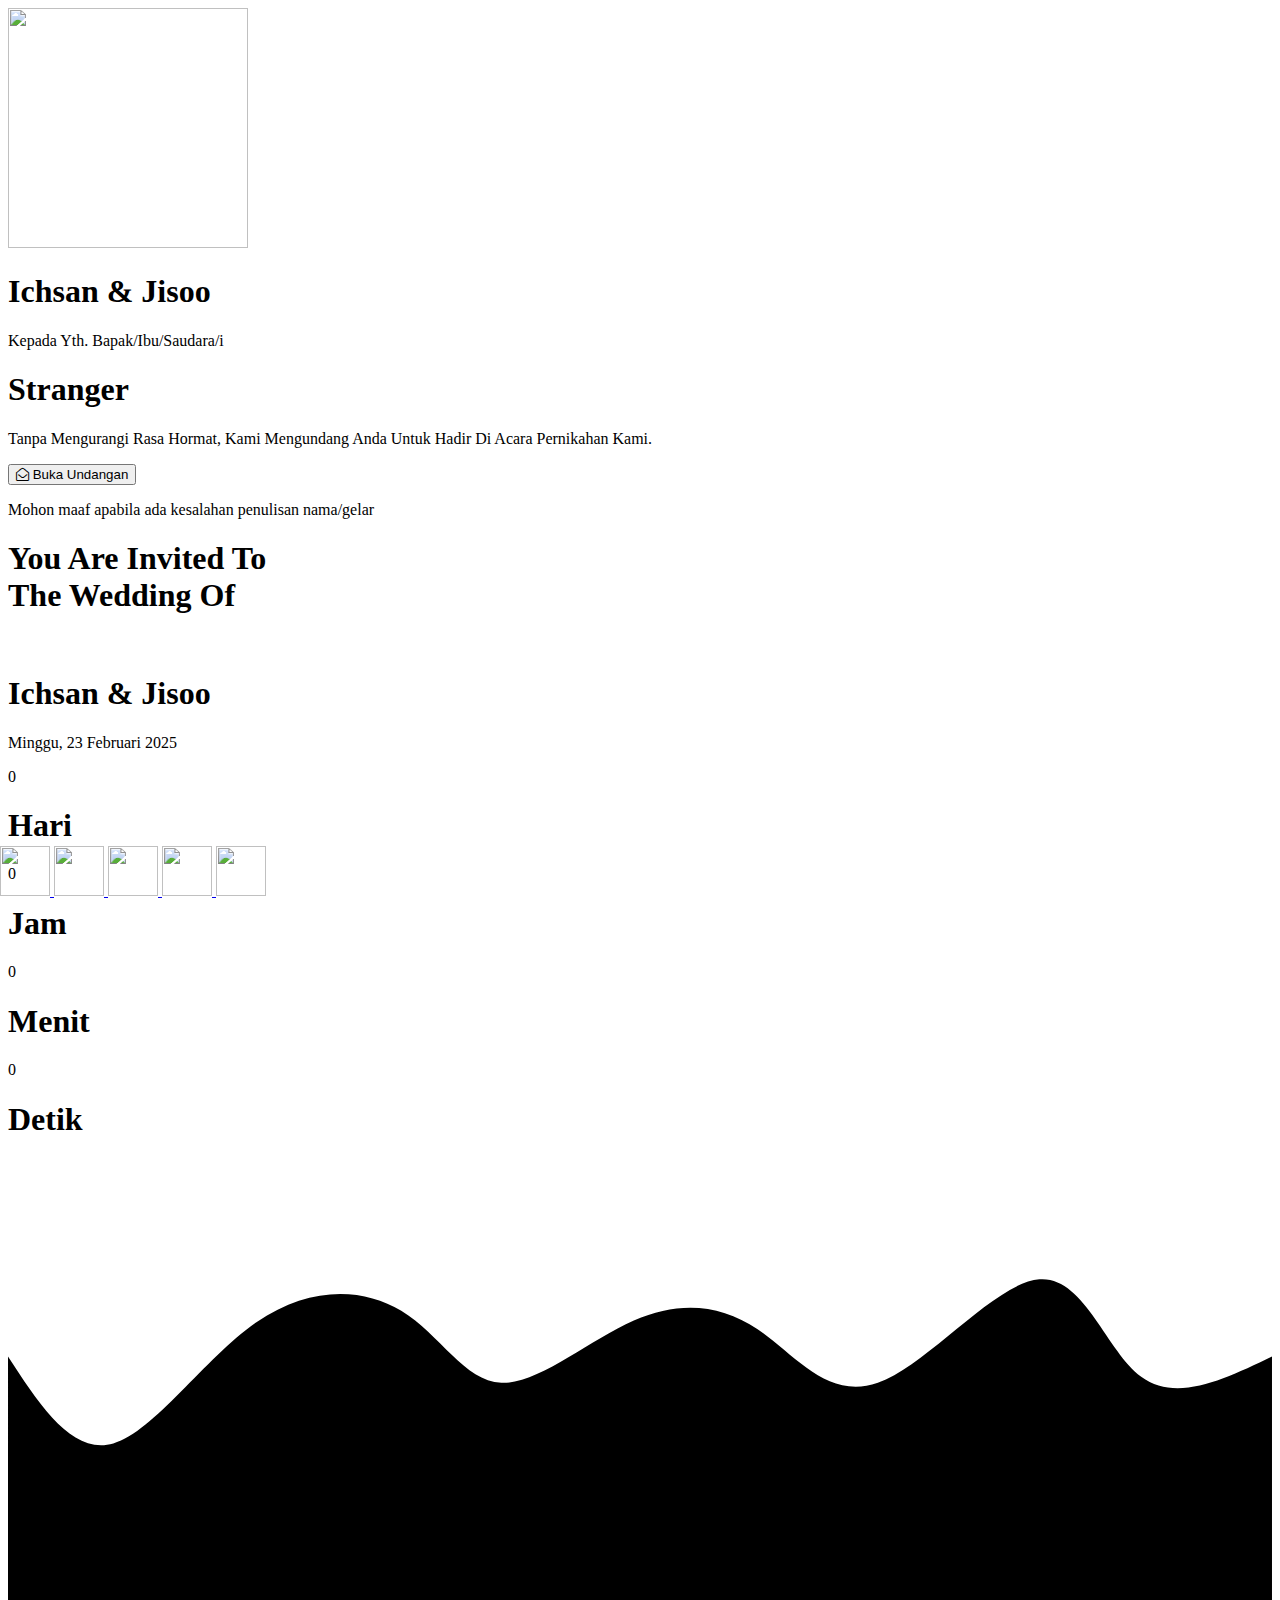
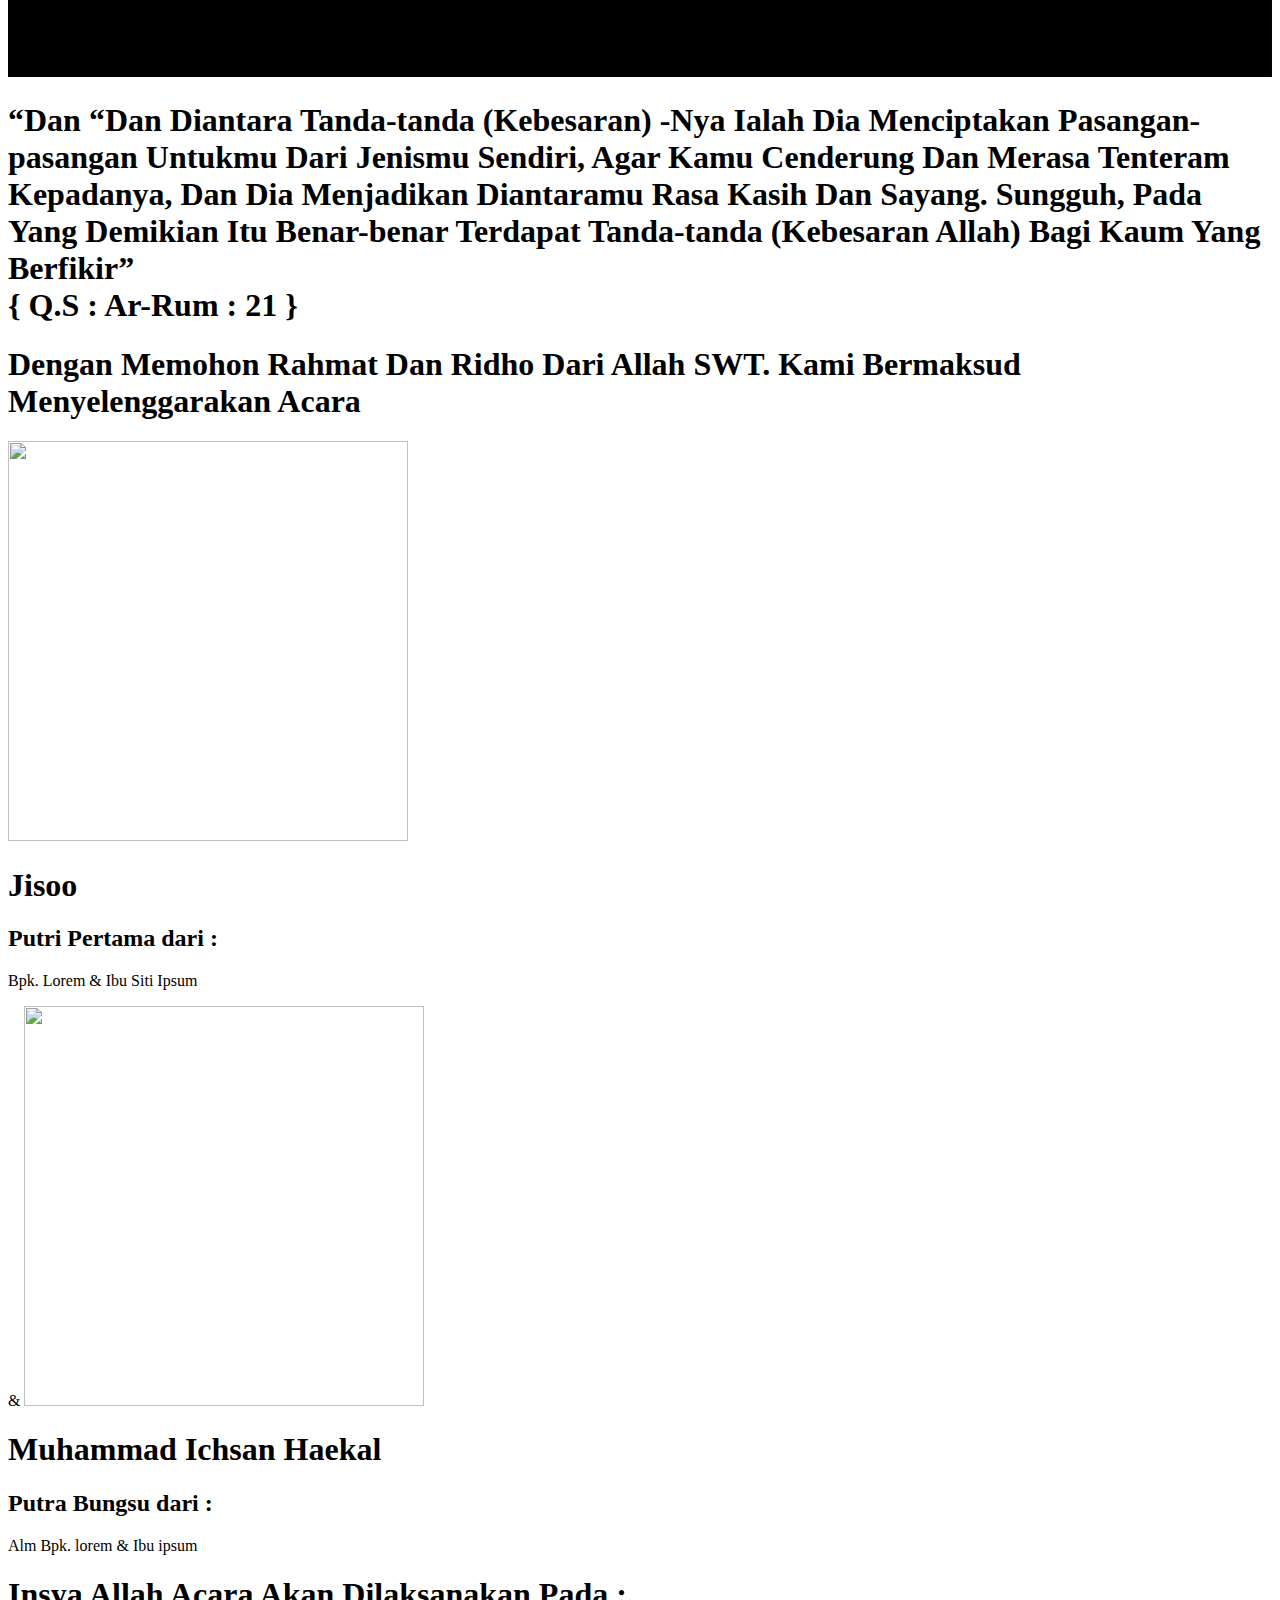
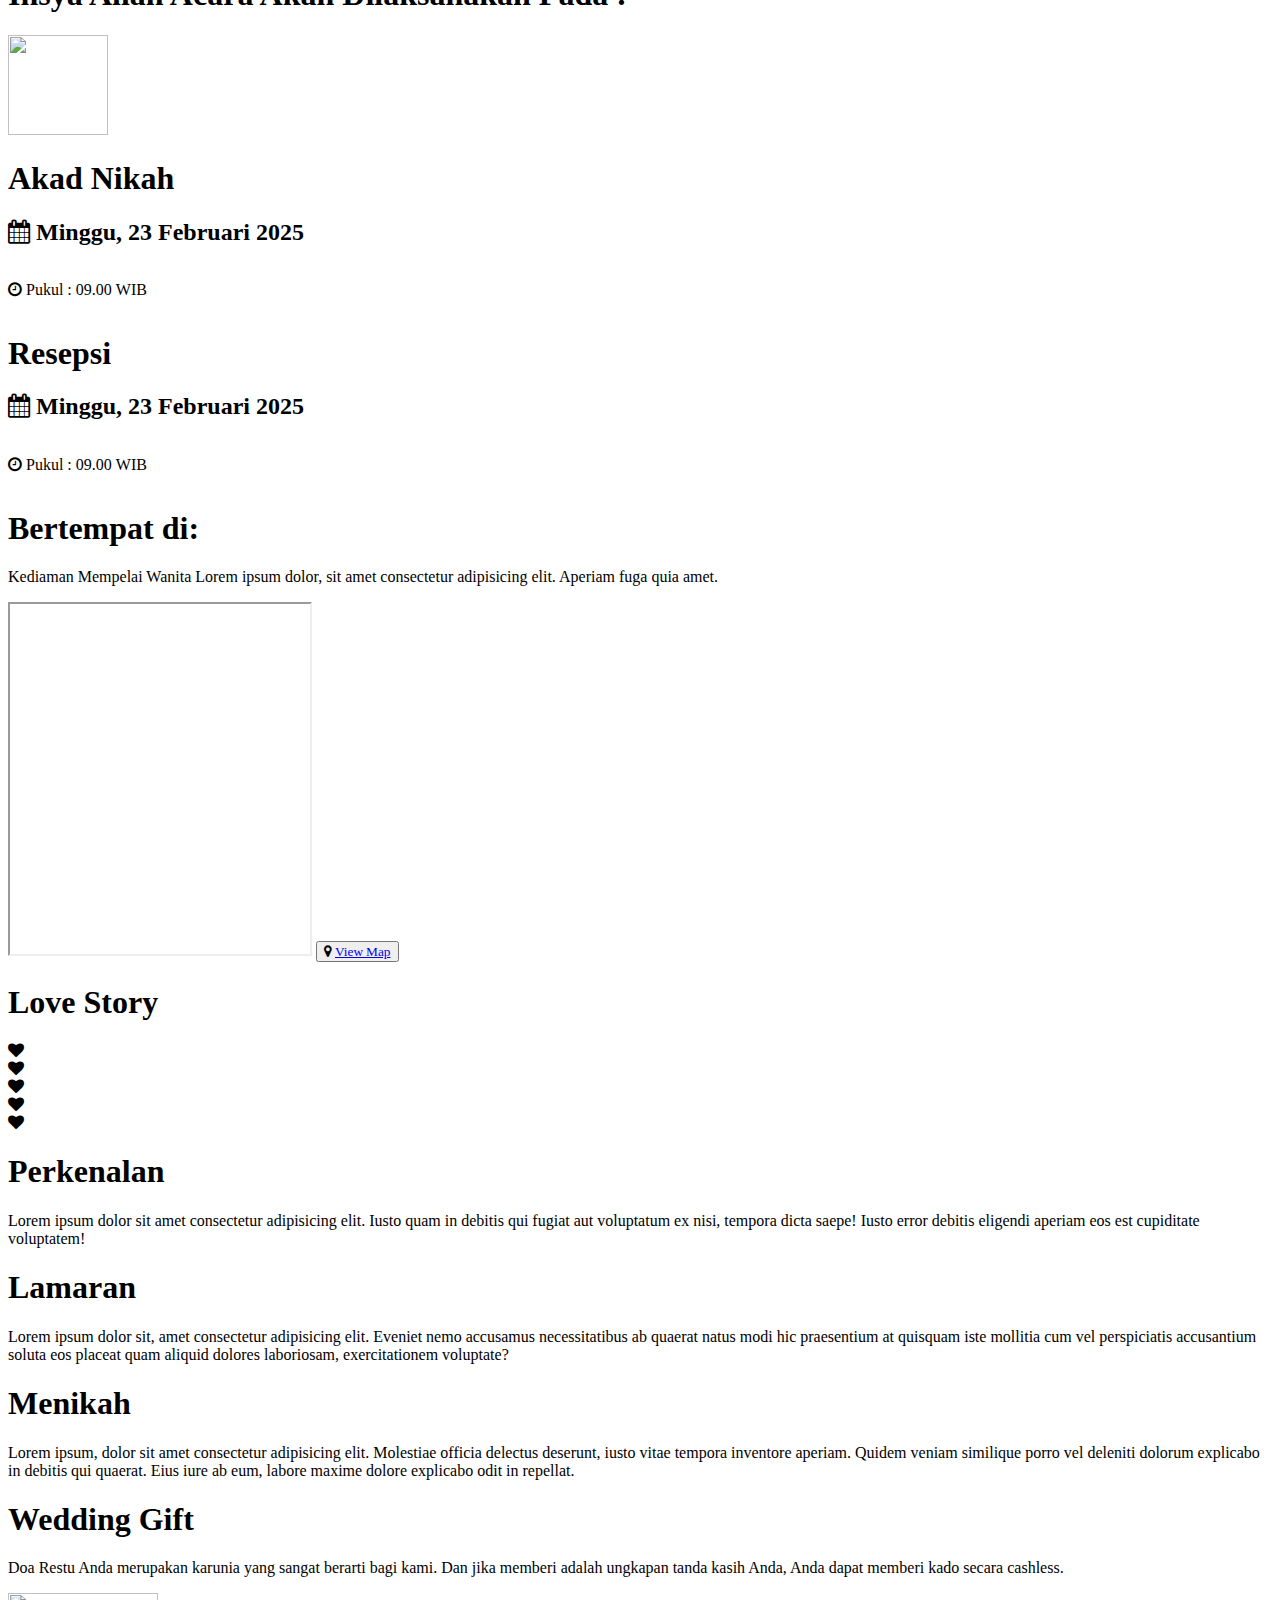
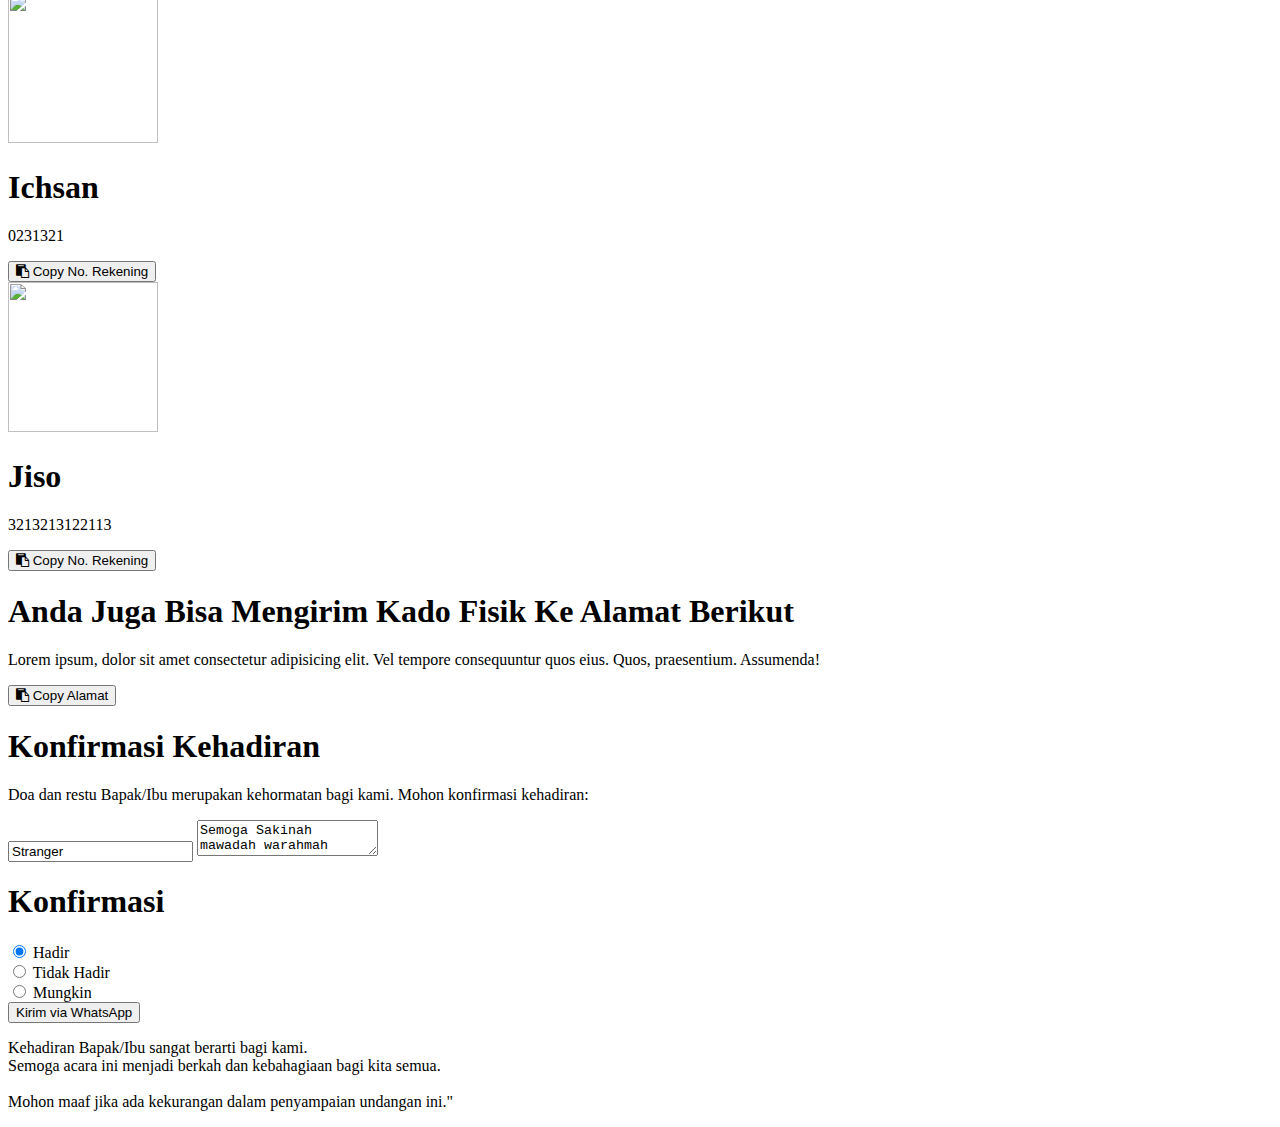
==== undangan/index.html @ e438fb64 "Update index.html" ====
<!DOCTYPE html>
<html lang="en" class="dark"> <!-- Menetapkan default dark mode -->

<head>
    <meta charset="UTF-8" />
    <meta name="viewport" content="width=device-width, initial-scale=1, maximum-scale=1, user-scalable=no">

    <title>Kampusku</title>
    <script src="https://cdn.tailwindcss.com"></script>
    <script src="https://cdnjs.cloudflare.com/ajax/libs/html2canvas/0.5.0-beta4/html2canvas.min.js"></script>
    <!-- Tambahkan Font Awesome -->
    <link rel="stylesheet" href="https://cdnjs.cloudflare.com/ajax/libs/font-awesome/4.7.0/css/font-awesome.min.css" />
    <link href="https://cdnjs.cloudflare.com/ajax/libs/animate.css/4.1.1/animate.min.css" rel="stylesheet" />
    <link rel="preconnect" href="https://fonts.googleapis.com">
    <link rel="preconnect" href="https://fonts.gstatic.com" crossorigin>
    <link href="https://fonts.googleapis.com/css2?family=Great+Vibes&display=swap" rel="stylesheet">
    <link rel="preconnect" href="https://fonts.googleapis.com">
    <link rel="preconnect" href="https://fonts.gstatic.com" crossorigin>
    <link
        href="https://fonts.googleapis.com/css2?family=Great+Vibes&family=Lobster+Two:ital,wght@0,400;0,700;1,400;1,700&display=swap"
        rel="stylesheet">
    <link rel="preconnect" href="https://fonts.googleapis.com">
    <link rel="preconnect" href="https://fonts.gstatic.com" crossorigin>
    <link
        href="https://fonts.googleapis.com/css2?family=Dancing+Script:wght@400..700&family=Great+Vibes&family=Lobster+Two:ital,wght@0,400;0,700;1,400;1,700&display=swap"
        rel="stylesheet">
    <script>
        // Konfigurasi Tailwind untuk dark mode dan font kustom
        tailwind.config = {
            darkMode: 'class',
            theme: {
                extend: {
                    fontFamily: {
                        'great-vibes': ['Great Vibes', 'cursive'],
                        'lobster': ['Lobster Two', 'cursive'],
                        'dancing': ['Dancing Script"', 'cursive'],
                    },
                },
            },
        };
    </script>
</head>

<style>
    .background {
        background-image: url('https://kumengundangmu1.my.id/wp-content/uploads/2024/07/kklhh-scaled-1-2.jpg');
        background-size: cover;
        background-position: center;
        background-repeat: no-repeat;
    }

    @media (min-width: 360px) {
        .navbar {
            position: fixed;
            bottom: 0;
            left: 0;
            right: 0;
            z-index: 1000;
        }
    }
</style>

<body class="bg-gray-50">
    <div class="w-full lg:w-1/4 mx-auto max-width-auto">
        <section id="invitation-overlay"
            class="flex justify-center items-center flex-col gap-4 background w-full pt-20 lg:pt-28 pb-64 ">
            <img src="https://kumengundangmu1.my.id/wp-content/uploads/2024/07/hfhfhfmmng-1-1.png" alt="" width="240px"
                height="240px" class="animate__animated animate__fadeInDown">
            <h1 class="text-4xl font-semibold animate__animated animate__fadeInDown font-lobster text-indigo-500">Ichsan
                & Jisoo</h1>
            <p class="animate__animated animate__fadeInDown">Kepada Yth. Bapak/Ibu/Saudara/i</p>
            <h1 id="mengundang" class="text-2xl font-bold animate__animated animate__fadeInDown flex flex-wrap">Bang
                Alee dan Partner
            </h1>
            <p class="text-center p-10 pb-5 pt-4 animate__animated animate__fadeInUp">Tanpa Mengurangi Rasa Hormat, Kami
                Mengundang Anda Untuk Hadir Di Acara
                Pernikahan Kami.</p>
            <button id="open-invitation"
                class="border bg-indigo-500 p-10 pt-4 pb-4 rounded-xl text-white animate__animated animate__fadeInUp"><i
                    class="fa fa-envelope-open-o"></i>
                Buka
                Undangan</button>
            <p class="p-2 text-center animate__animated animate__fadeInUp">Mohon maaf apabila ada kesalahan penulisan
                nama/gelar</p>
        </section>
    </div>
    <main id="main-content"
        class="w-full lg:w-1/4 border border-2 border-indigo-500 flex flex-col justify-center mx-auto min-h-screen hidden">
        <nav class="flex fixed navbar lg:w-1/5 lg:mx-auto justify-center items-center w-full bg-indigo-500">
            <div class=" flex justify-center items-center p-10 pt-5 pb-5 gap-4">
                <a href=" #undangan" class="p-2 border-2 border-indigo-700 rounded-md bg-indigo-500 drop-shadow-xl">
                    <img src="https://kumengundangmu1.my.id/wp-content/uploads/2024/07/ICON-22-1-1-1.png"
                        class="grayscale" alt="" height="50" width="50">
                </a>
                <a href="#mempelai" class="p-2 border-2 border-indigo-700 rounded-md bg-indigo-500 drop-shadow-xl">
                    <img src="https://kumengundangmu1.my.id/wp-content/uploads/2024/07/ICON-22-2-2-1.png"
                        class="grayscale" alt="" height="50" width="50">
                </a>
                <a href="#acara" class="p-2 border-2 border-indigo-700 rounded-md bg-indigo-500 drop-shadow-xl">
                    <img src="https://kumengundangmu1.my.id/wp-content/uploads/2024/07/ICON-22-3-1-2.png"
                        class="grayscale" alt="" height="50" width="50">
                </a>
                <a href="#gift" class="p-2 border-2 border-indigo-700 rounded-md bg-indigo-500 drop-shadow-xl">
                    <img src="https://kumengundangmu1.my.id/wp-content/uploads/2024/07/menu-konfirmasi-kehadiran.png"
                        class="grayscale" alt="" height="50" width="50">
                </a>
                <a href="#ucapan" class="p-2 border-2 border-indigo-700 rounded-md bg-indigo-500 drop-shadow-xl">
                    <img src="https://kumengundangmu1.my.id/wp-content/uploads/2024/07/ICON-22-5-1-1.png"
                        class="grayscale" alt="" height="50" width="50">
                </a>
        </nav>
        <section id="undangan" class="flex justify-center items-center flex-col gap-4 background w-full pt-28 pb-32">
            <h1 class="text-2xl font-semibold text-center">You Are Invited To<br>The Wedding Of</h1>
            <img src="https://kumengundangmu1.my.id/wp-content/uploads/2024/07/hfhfhfmmng-3.png" alt="" width="200px">
            <h1 class="font-bold font-lobster text-indigo-500 text-4xl">Ichsan & Jisoo</h1>
            <p class="font-semibold">Minggu, 23 Februari 2025</p>
            <div class="grid grid-cols-4 gap-5 mt-3">
                <div class="bg-indigo-500 flex flex-col text-center text-sm p-4 rounded-xl text-white">
                    <span id="hari"></span>
                    <h1>Hari</h1>
                </div>
                <div class="bg-indigo-500 flex flex-col text-center text-sm p-4 rounded-xl text-white">
                    <span id="jam"></span>
                    <h1>Jam</h1>
                </div>
                <div class="bg-indigo-500 flex flex-col text-center text-sm p-4 rounded-xl text-white">
                    <span id="menit"></span>
                    <h1>Menit</h1>
                </div>
                <div class="bg-indigo-500 flex flex-col text-center text-sm p-4 rounded-xl text-white">
                    <span id="detik"></span>
                    <h1>Detik</h1>
                </div>
            </div>
        </section>
        </div>
        <div class="-mt-28 w-full flex flex-col">
            <svg width="100%" height="100%" id="svg" viewBox="0 0 1440 590" xmlns="http://www.w3.org/2000/svg"
                class="transition duration-300 ease-in-out delay-150">
                <path
                    d="M 0,600 L 0,225 C 36.59976473076212,281.2646514578762 73.19952946152424,337.52930291575245 120,324 C 166.80047053847576,310.47069708424755 223.80164688466522,227.1474397948664 283,186 C 342.1983531153348,144.8525602051336 403.59388299981504,145.8809379047821 448,173 C 492.40611700018496,200.1190620952179 519.822821116075,253.32880858600544 562,255 C 604.177178883925,256.67119141399456 661.1148325358852,206.8038277511962 713,184 C 764.8851674641148,161.1961722488038 811.7178487403844,165.4558804092098 854,194 C 896.2821512596156,222.5441195907902 934.0137725025775,275.3726506119644 991,255 C 1047.9862274974225,234.6273493880356 1124.227061249306,141.05351714293266 1175,137 C 1225.772938750694,132.94648285706734 1251.0779825001982,218.41328081630496 1291,248 C 1330.9220174998018,277.58671918369504 1385.4610087499009,251.29335959184752 1440,225 L 1440,600 L 0,600 Z"
                    class="fill-current text-indigo-500 transition-all duration-300 ease-in-out delay-150 path-0">
                </path>
            </svg>
            <h1 class="bg-indigo-500 pb-16 text-center text-md text-white flex flex-wrap pb-28 pt-2 p-5">“Dan
                “Dan Diantara Tanda-tanda (Kebesaran) -Nya Ialah Dia Menciptakan Pasangan-pasangan Untukmu Dari
                Jenismu Sendiri, Agar Kamu Cenderung Dan Merasa Tenteram Kepadanya, Dan Dia Menjadikan Diantaramu
                Rasa Kasih Dan Sayang. Sungguh, Pada Yang Demikian Itu Benar-benar Terdapat Tanda-tanda (Kebesaran
                Allah) Bagi Kaum Yang Berfikir”
                <br>{ Q.S : Ar-Rum : 21 }
            </h1>
        </div>

        <section id="mempelai" class="flex justify-center items-center flex-col gap-4 w-full background -mt-8">
            <h1 class="text-md text-center mt-40 p-5">Dengan Memohon Rahmat Dan Ridho Dari Allah SWT. Kami Bermaksud
                Menyelenggarakan Acara </h1>
            <img src="https://kumengundangmu1.my.id/wp-content/uploads/2024/07/gdgdgdgdmn-2.png" alt="" width="400px"
                height="400px">
            <div class="flex flex-col gap-2 text-center">
                <h1 class="text-2xl font-bold font-lobster">Jisoo</h1>
                <h2 class="text-xl font-semibold">Putri Pertama dari :</h2>
                <p>Bpk. Lorem & Ibu Siti Ipsum</p>
                <span class="text-4xl mt-5 mb-5 font-great-vibes">&</span>
                <img src="https://kumengundangmu1.my.id/wp-content/uploads/2024/07/fsfgfhf-2.png" alt="" width="400px"
                    height="400px">
                <h1 class="text-2xl font-bold font-lobster">Muhammad Ichsan Haekal</h1>
                <h2 class="text-xl font-semibold">Putra Bungsu dari :</h2>
                <p class="pb-40">Alm Bpk. lorem & Ibu ipsum</p>
            </div>
        </section>

        <section id="acara" class="flex justify-center items-center flex-col gap-4 w-full background -mt-8 pb-16">
            <h1 class="text-md text-center mt-28 p-5 text-xl">Insya Allah Acara Akan Dilaksanakan Pada :</h1>
            <img src="https://kumengundangmu1.my.id/wp-content/uploads/2024/07/ICON-22-3-1-2.png" alt="" width="100px"
                height="100px" class="grayscale">
            <div class="flex flex-col gap-2 text-center">
                <h1 class="text-4xl text-indigo-500 font-bold font-['Dancing_Script']">Akad Nikah</h1>
                <h2 class="text-xl font-semibold"><i class="fa fa-calendar"></i> Minggu, 23 Februari 2025</h2>
                <p class="fa fa-clock-o"> Pukul : 09.00 WIB</p>
                <h1 class="text-4xl text-indigo-500 font-bold font-['Dancing_Script']">Resepsi</h1>
                <h2 class="text-xl font-semibold"><i class="fa fa-calendar"></i> Minggu, 23 Februari 2025</h2>
                <p class="fa fa-clock-o"> Pukul : 09.00 WIB</p>
                <h1 class="text-md p-3"><span class="font-bold text-2xl">Bertempat di: </span></h1>
                <p class="text-md p-3">Kediaman
                    Mempelai
                    Wanita
                    Lorem ipsum dolor, sit amet consectetur adipisicing elit. Aperiam fuga quia amet.</p>
                <div class="p-10 flex flex-col justify-center items-center">
                    <iframe
                        src="https://www.google.com/maps/embed?pb=!1m18!1m12!1m3!1d5716.031237634968!2d106.09434641196432!3d-6.317008361792741!2m3!1f0!2f0!3f0!3m2!1i1024!2i768!4f13.1!3m3!1m2!1s0x2e4223da2686068f%3A0x3d81f721018f08ba!2sProgrammer%20Home!5e1!3m2!1sid!2sid!4v1739960024648!5m2!1sid!2sid"
                        width="300" height="350" class="border border-2 border-indigo-500" allowfullscreen=""
                        loading="lazy" referrerpolicy="no-referrer-when-downgrade"></iframe>
                    <button
                        class="rounded-md bg-indigo-500 pl-4 pr-4 pt-2 pb-2 text-white mt-5 hover:bg-indigo-700 focus:outline-none focus:ring-2 focus:ring-offset-2 focus:ring-indigo-500 transition duration-150 ease-in-out"><i
                            class="fa fa-map-marker"> <a
                                href="https://www.google.com/maps?ll=-6.317014,106.096927&z=15&t=h&hl=id&gl=ID&mapclient=embed&cid=4432095229441411258">View
                                Map</a>
                        </i></button>
                </div>
            </div>
        </section>
        <section class="flex flex-col gap-4 w-full background -mt-8 pb-32">
            <h1 class="text-center mt-28 p-5 text-4xl font-great-vibes">Love Story</h1>
            <div class="p-5">
                <div class="flex gap-5 pb-20">
                    <!-- Kontainer untuk lingkaran dan garis vertikal -->
                    <div class="flex flex-col items-center">
                        <!-- Lingkaran dengan teks "Love" di tengahnya -->
                        <div class="">
                            <div
                                class="w-10 h-10 bg-gray-50 border-black border-2 rounded-full flex items-center justify-center">
                                <span class="text-xl font-bold"><i class="fa fa-heart"></i></span>
                            </div>
                            <!-- Garis vertikal -->
                            <div class="ml-[18px] w-[2px] h-[120px] lg:h-[100px] bg-black"></div>
                            <div
                                class="w-10 h-10 bg-gray-50 border-black border-2 rounded-full flex items-center justify-center">
                                <span class="text-xl font-bold"><i class="fa fa-heart"></i></span>
                            </div>
                            <div class="ml-[18px] w-[2px] h-[280px] lg:h-[200px] bg-black"></div>
                            <div
                                class="w-10 h-10 bg-gray-50 border-black border-2 rounded-full flex items-center justify-center">
                                <span class="text-xl font-bold"><i class="fa fa-heart"></i></span>
                            </div>
                            <div class="ml-[18px] w-[2px] h-[250px] lg:h-[200px] bg-black"></div>
                            <div
                                class="w-10 h-10 bg-gray-50 border-black border-2 rounded-full flex items-center justify-center">
                                <span class="text-xl font-bold"><i class="fa fa-heart"></i></span>
                            </div>
                            <div class="ml-[18px] w-[2px] h-[130px] lg:h-[130px] bg-black"></div>
                            <div
                                class="w-10 h-10 bg-gray-50 border-black border-2 rounded-full flex items-center justify-center">
                                <span class="text-xl font-bold"><i class="fa fa-heart"></i></span>
                            </div>

                        </div>
                    </div>
                    <!-- Konten teks di sebelah kanan -->
                    <div class="flex flex-col gap-5">
                        <div class="mt-10 bg-gray-50 p-5 rounded-md">
                            <h1 class="text-md mb-5 text-indigo-500 font-semibold">Perkenalan</h1>
                            <p class="text-md">Lorem ipsum dolor sit amet consectetur adipisicing elit. Iusto quam
                                in debitis qui fugiat aut voluptatum ex nisi, tempora dicta saepe! Iusto error
                                debitis eligendi aperiam eos est cupiditate voluptatem!
                            </p>
                        </div>
                        <div class="mt-10 bg-gray-50 p-5 rounded-md">
                            <h1 class="text-md mb-5 text-indigo-500 font-semibold">Lamaran</h1>
                            <p class="text-md">Lorem ipsum dolor sit, amet consectetur adipisicing elit. Eveniet
                                nemo accusamus necessitatibus ab quaerat natus modi hic praesentium at quisquam iste
                                mollitia cum vel perspiciatis accusantium soluta eos placeat quam aliquid dolores
                                laboriosam, exercitationem voluptate?
                            </p>
                        </div>
                        <div class="mt-10 bg-gray-50 p-5 rounded-md">
                            <h1 class="text-md mb-5 text-indigo-500 font-semibold">Menikah</h1>
                            <p class="text-md">Lorem ipsum, dolor sit amet consectetur adipisicing elit. Molestiae
                                officia delectus deserunt, iusto vitae tempora inventore aperiam. Quidem veniam
                                similique porro vel deleniti dolorum explicabo in debitis qui quaerat. Eius iure ab
                                eum, labore maxime dolore explicabo odit in repellat.
                        </div>
                    </div>
                </div>
            </div>
        </section>
        <section id="gift"
            class="flex flex-col text-center items-center justify-center gap-4 w-full background -mt-8 pb-32">
            <h1 class="text-center mt-28 p-5 text-4xl font-great-vibes">Wedding Gift</h1>
            <p class="text-md text-center pl-5 pr-5 font-semibold">Doa Restu Anda merupakan karunia yang sangat
                berarti bagi kami.
                Dan jika memberi adalah ungkapan tanda kasih Anda, Anda dapat memberi kado secara cashless.</p>
            <div class="flex flex-col justify-center items-center text-center">
                <img src=" https://kumengundangmu1.my.id/wp-content/uploads/2024/07/pay-dana.png" alt="" height="150"
                    width="150">
                <h1 class="font-semibold">Ichsan</h1>
                <p id="dana">0231321</p>
                <button id="salinNorek" class="bg-indigo-500 p-2 mt-3 mb-3 rounded-md text-sm text-white"><i
                        class="fa fa-clipboard"></i>
                    Copy
                    No.
                    Rekening</button>
            </div>
            <div class="flex flex-col justify-center items-center text-center">
                <img src="https://kumengundangmu1.my.id/wp-content/uploads/2024/07/pay-bca-1.png" alt="" height="150"
                    width="150">
                <h1 class="font-semibold">Jiso</h1>
                <p id="bank">3213213122113</p>
                <button id="salinNorek2" class="bg-indigo-500 p-2 mt-3 rounded-md text-sm text-white"><i
                        class="fa fa-clipboard"></i>
                    Copy
                    No.
                    Rekening</button>
            </div>
            <div class="flex flex-col justify-center items-center text-center p-10 pt-5">
                <h1 class="font-semibold text-md">Anda Juga Bisa Mengirim
                    Kado Fisik Ke Alamat Berikut</h1>
                <p id="alamat">
                    Lorem ipsum, dolor sit amet consectetur adipisicing elit. Vel tempore consequuntur quos eius.
                    Quos, praesentium. Assumenda!</p>
                <button id="salinAlamatBtn" class="bg-indigo-500 p-2 mt-3 mb-3 rounded-md text-sm text-white"><i
                        class="fa fa-clipboard"></i>
                    Copy Alamat</button>
            </div>
        </section>
        <section id="konfirmasi"
            class=" flex flex-col text-center items-center justify-center gap-4 w-full background -mt-8 pb-32">
            <h1 class=" text-center mt-28 p-5 text-4xl font-great-vibes">Konfirmasi Kehadiran</h1>
            <p class="text-center text-md pl-5 pr-5 font-semibold">Doa dan restu Bapak/Ibu merupakan kehormatan bagi
                kami. Mohon konfirmasi kehadiran:
            </p>
            <div class="flex p-10 w-4/5 rounded-xl flex-col bg-indigo-500 ml-10 mr-10 gap-5 mt-5 mb-5">
                <form id="invitationForm" class="flex flex-col gap-5">
                    <input type="text" id="nama" class="w-full border border-2 border-indigo-500 rounded-md p-3"
                        placeholder="Nama">
                    <textarea id="ucapan" class="w-full border border-2 border-indigo-500 rounded-md p-3 text-sm">
                      </textarea>
                    <label class="flex flex-col">
                        <h1 class="text-xl text-amber-500 text-start">Konfirmasi</h1>
                        <div class="flex items-center">
                            <input type="radio" name="konfirmasi" id="hadir" class="mr-2" value="InsyaAllah Hadir"
                                checked required>
                            <label for="hadir" class="text-white">Hadir</label>
                        </div>
                        <div class="flex items-center">
                            <input type="radio" name="konfirmasi" id="tidak-hadir" class="mr-2" value="Tidak Hadir">
                            <label for="tidak-hadir" class="text-white">Tidak Hadir</label>
                        </div>
                        <div class="flex items-center">
                            <input type="radio" name="konfirmasi" id="mungkin" class="mr-2" value="Mungkin">
                            <label for="mungkin" class="text-white">Mungkin</label>
                        </div>
                    </label>
                    <button type="submit" id="kirim"
                        class="bg-indigo-700 p-2 rounded-md text-white hover:bg-indigo-900 focus:outline-none focus:ring-2 focus:ring-offset-2 focus:ring-indigo-500 transition duration-150 ease-in-out">
                        Kirim via WhatsApp
                    </button>
                </form>
            </div>
            <p class="text-center text-md pl-5 pr-5 font-semibold">Kehadiran Bapak/Ibu sangat berarti bagi
                kami.<br>Semoga acara ini menjadi berkah dan kebahagiaan bagi kita semua.<br><br>Mohon maaf jika ada
                kekurangan dalam penyampaian undangan ini."</p>
        </section>
    </main>
    <script>
        const queryString = window.location.search;
        const urlParams = new URLSearchParams(queryString);
        let mengundang = urlParams.get('to');
        if (!mengundang) {
            mengundang = 'Stranger'
        }
        document.getElementById('mengundang').textContent = mengundang;
        document.getElementById('nama').value = mengundang;
        document.getElementById('ucapan').value = 'Semoga Sakinah mawadah warahmah'
        document.getElementById('open-invitation').addEventListener('click', function () {
            // alert('Hello World!');
            document.getElementById('invitation-overlay').classList.add('hidden');
            document.getElementById('main-content').classList.remove('hidden');
        });
        document.getElementById('salinAlamatBtn').addEventListener('click', function () {
            navigator.clipboard.writeText(document.getElementById('alamat').textContent).then(() => {
                alert('Teks berhasil disalin ke clipboard!');
            }).catch(err => {
                alert('Gagal menyalin teks: ' + err);
            });
        });
        document.getElementById('salinNorek').addEventListener('click', function () {
            navigator.clipboard.writeText(document.getElementById('dana').textContent).then(() => {
                alert('Teks berhasil disalin ke clipboard!');
            }).catch(err => {
                alert('Gagal menyalin teks: ' + err);
            });
        });
        document.getElementById('salinNorek2').addEventListener('click', function () {
            navigator.clipboard.writeText(document.getElementById('bank').textContent).then(() => {
                alert('Teks berhasil disalin ke clipboard!');
            }).catch(err => {
                alert('Gagal menyalin teks: ' + err);
            });
        });
        document.getElementById('invitationForm').addEventListener('submit', function (e) {
            e.preventDefault(); // Mencegah form submit default

            // Ambil nilai dari input
            const nama = document.getElementById('nama').value.trim();
            const ucapan = document.getElementById('ucapan').value.trim();
            const konfirmasiEl = document.querySelector('input[name="konfirmasi"]:checked');
            const konfirmasi = konfirmasiEl ? konfirmasiEl.value : '';

            // Gabungkan data menjadi pesan
            const message = `*${nama}*\n\n${ucapan}\n\n\n ${konfirmasi}`;

            // Buat URL WhatsApp
            const phone = "6283841365567";
            const encodedMessage = encodeURIComponent(message);
            const waUrl = `https://api.whatsapp.com/send/?phone=${phone}&text=${encodedMessage}&type=phone_number&app_absent=0`;

            // Buka URL WhatsApp di tab baru
            window.open(waUrl, '_blank');
        });
        // Set target date ke 28 Februari 2025, pukul 00:00:00
        const targetDate = new Date('2025-02-23T00:00:00');

        function updateCountdown() {
            const now = new Date();
            const diff = targetDate - now;

            // Jika countdown telah selesai, set semua nilai ke 0 dan hentikan interval
            if (diff < 0) {
                document.getElementById('hari').textContent = "0";
                document.getElementById('jam').textContent = "0";
                document.getElementById('menit').textContent = "0";
                document.getElementById('detik').textContent = "0";
                clearInterval(interval);
                return;
            }

            // Hitung hari, jam, menit, dan detik
            const days = Math.floor(diff / (1000 * 60 * 60 * 24));
            const hours = Math.floor((diff % (1000 * 60 * 60 * 24)) / (1000 * 60 * 60));
            const minutes = Math.floor((diff % (1000 * 60 * 60)) / (1000 * 60));
            const seconds = Math.floor((diff % (1000 * 60)) / 1000);

            // Perbarui tampilan countdown
            document.getElementById('hari').textContent = days;
            document.getElementById('jam').textContent = hours;
            document.getElementById('menit').textContent = minutes;
            document.getElementById('detik').textContent = seconds;
        }

        // Panggil fungsi updateCountdown setiap detik
        updateCountdown(); // Pemanggilan awal
        const interval = setInterval(updateCountdown, 1000);
    </script>
</body>

</html>
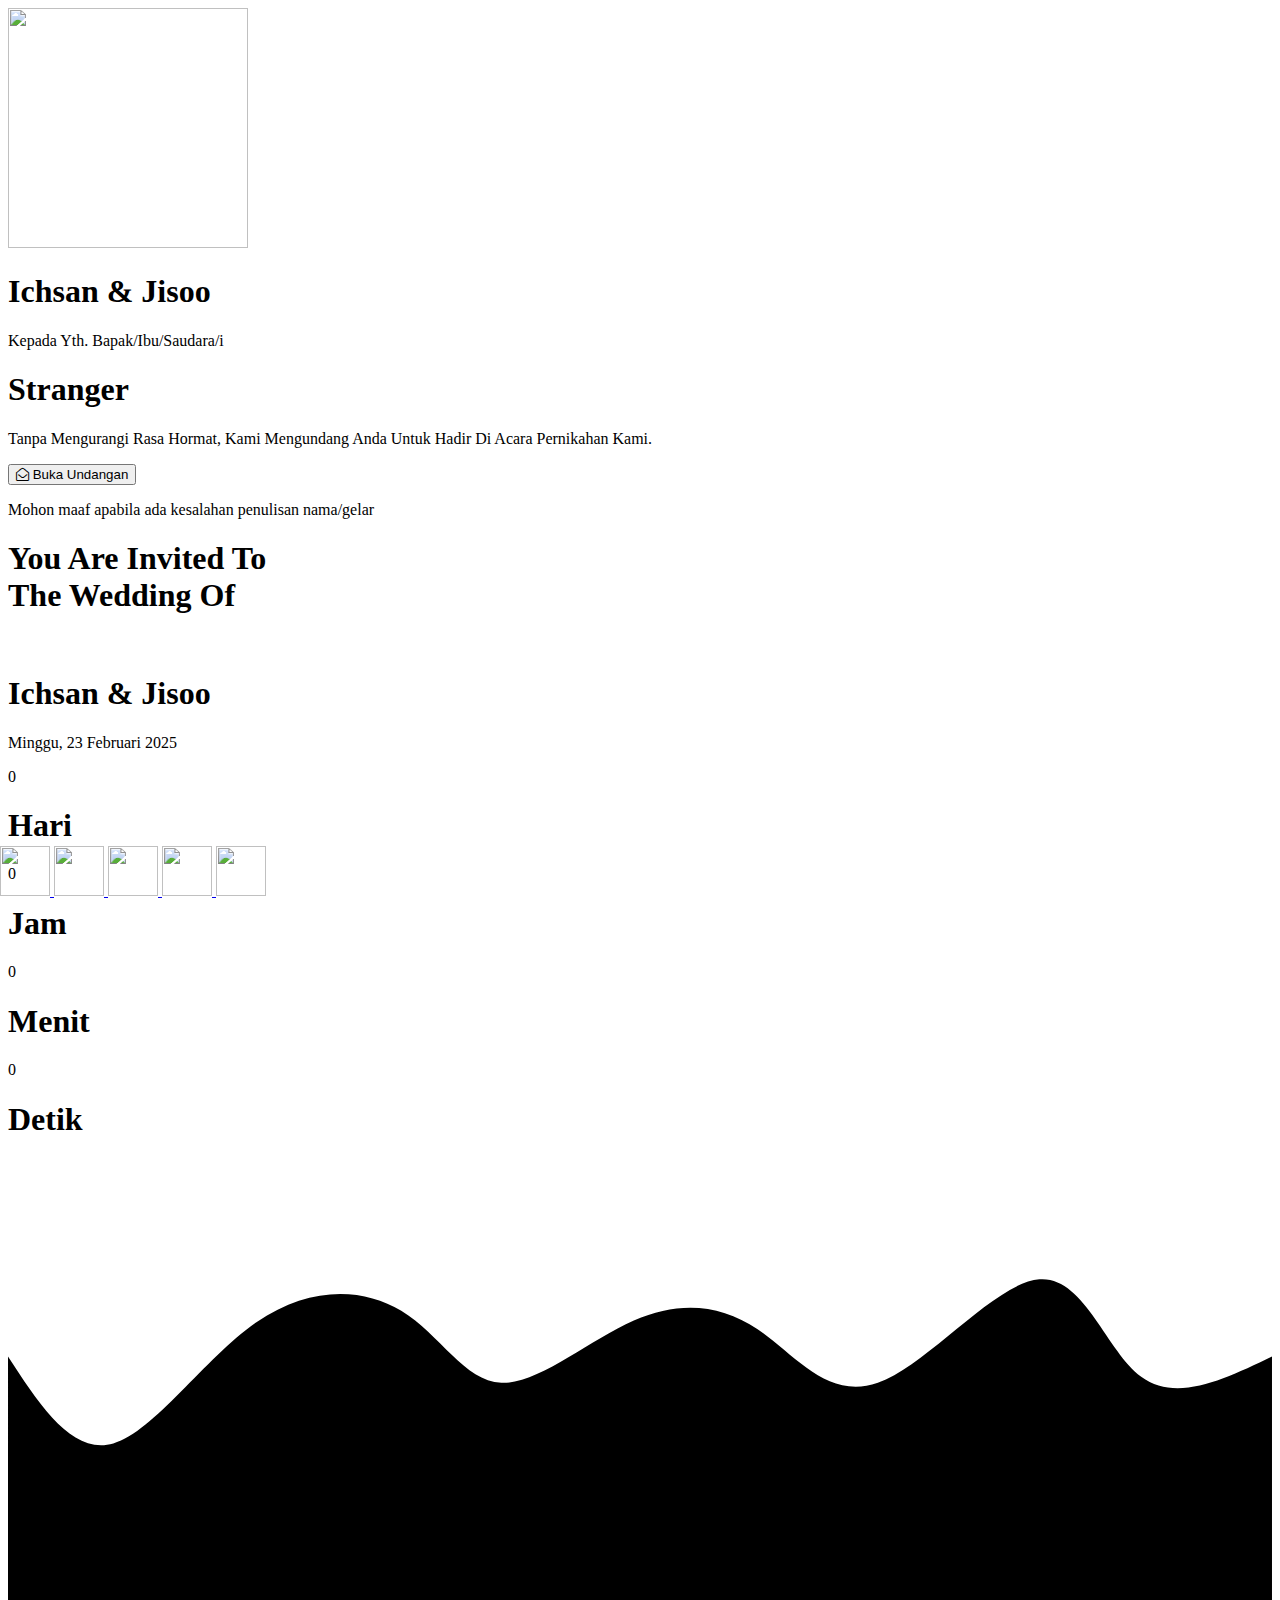
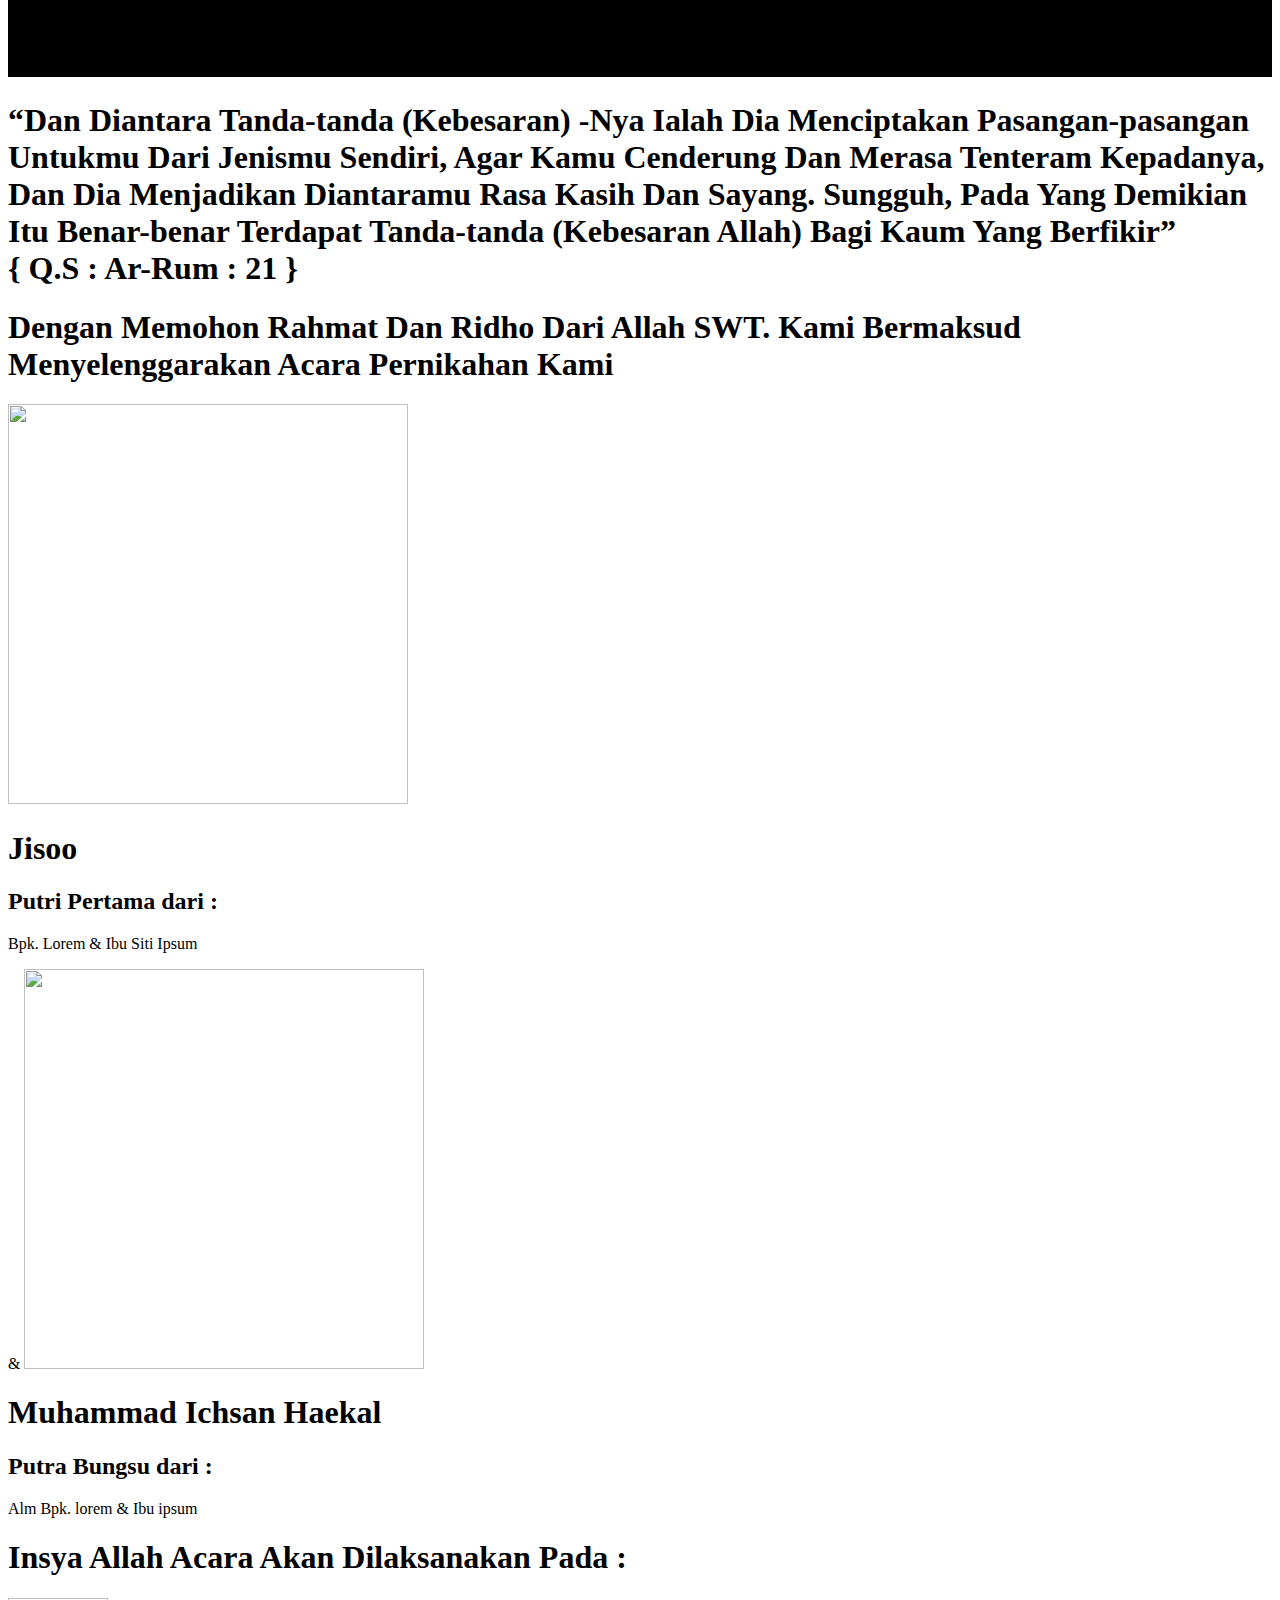
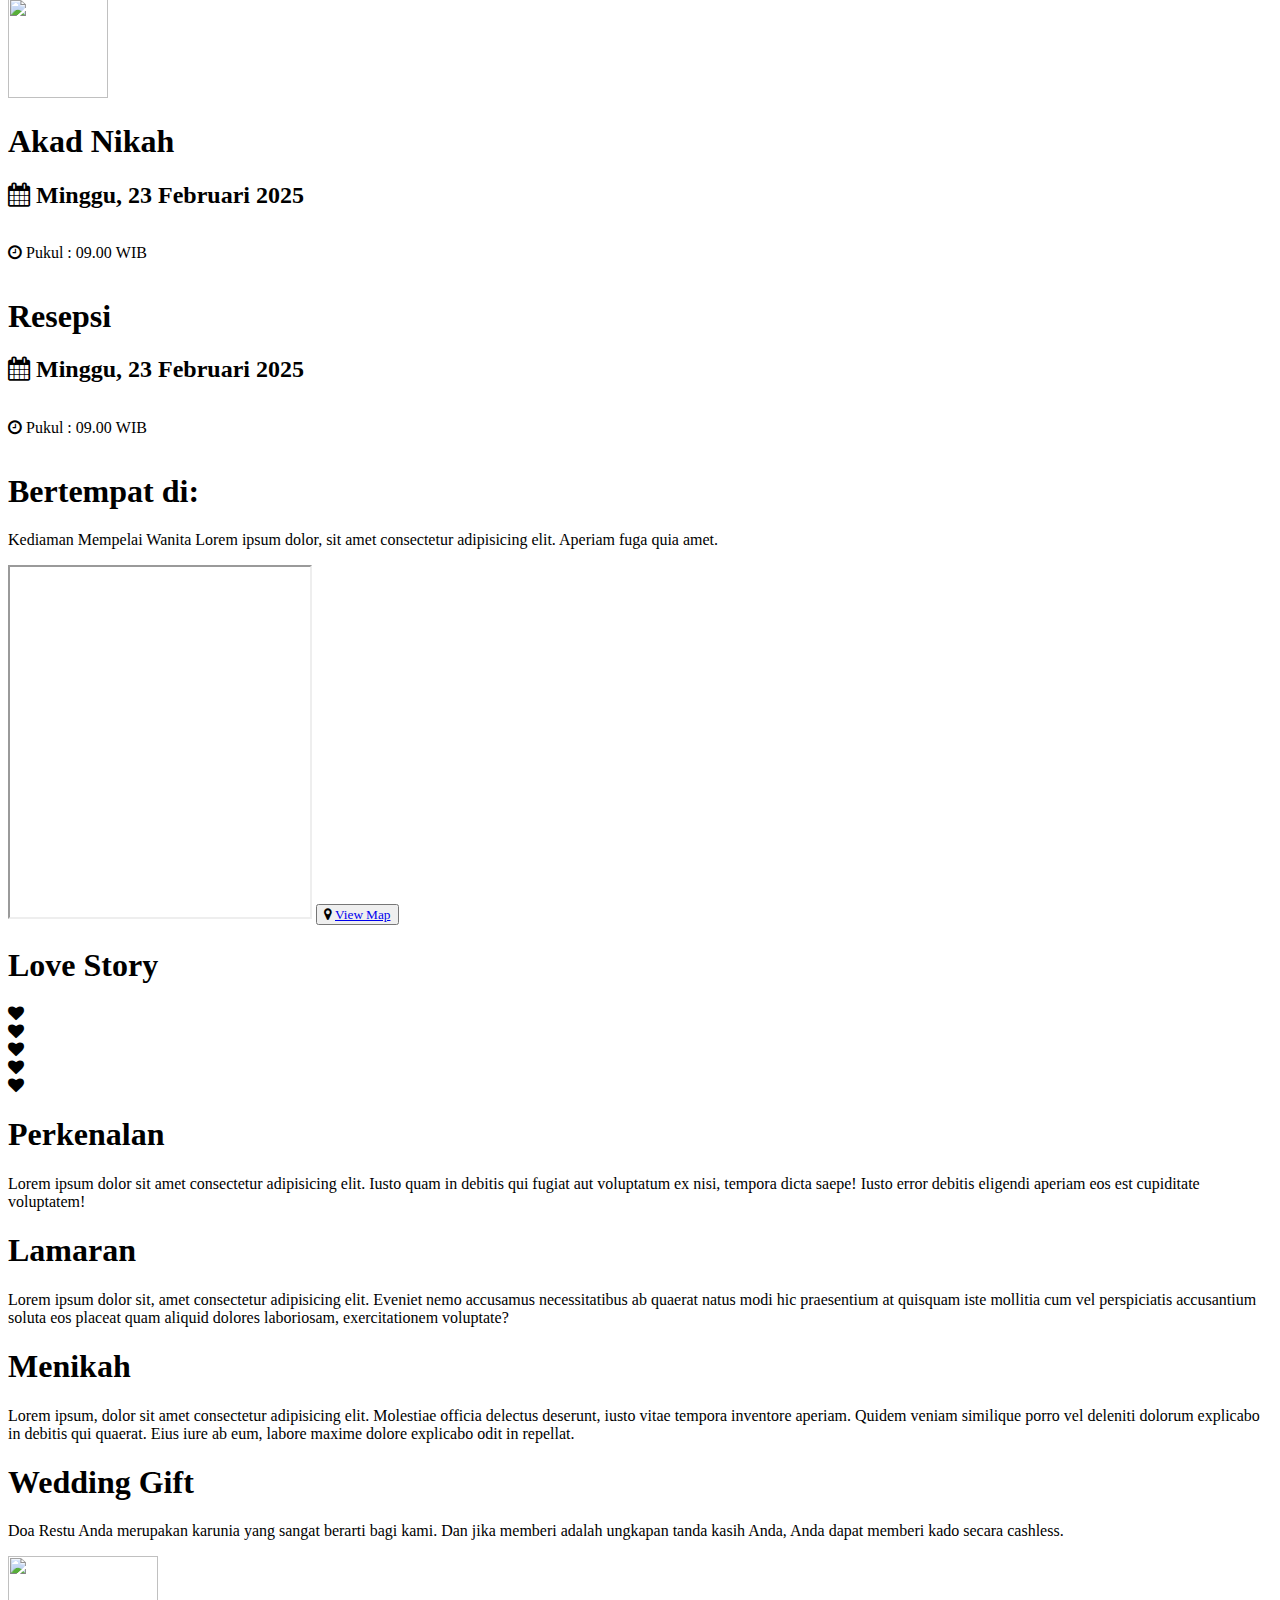
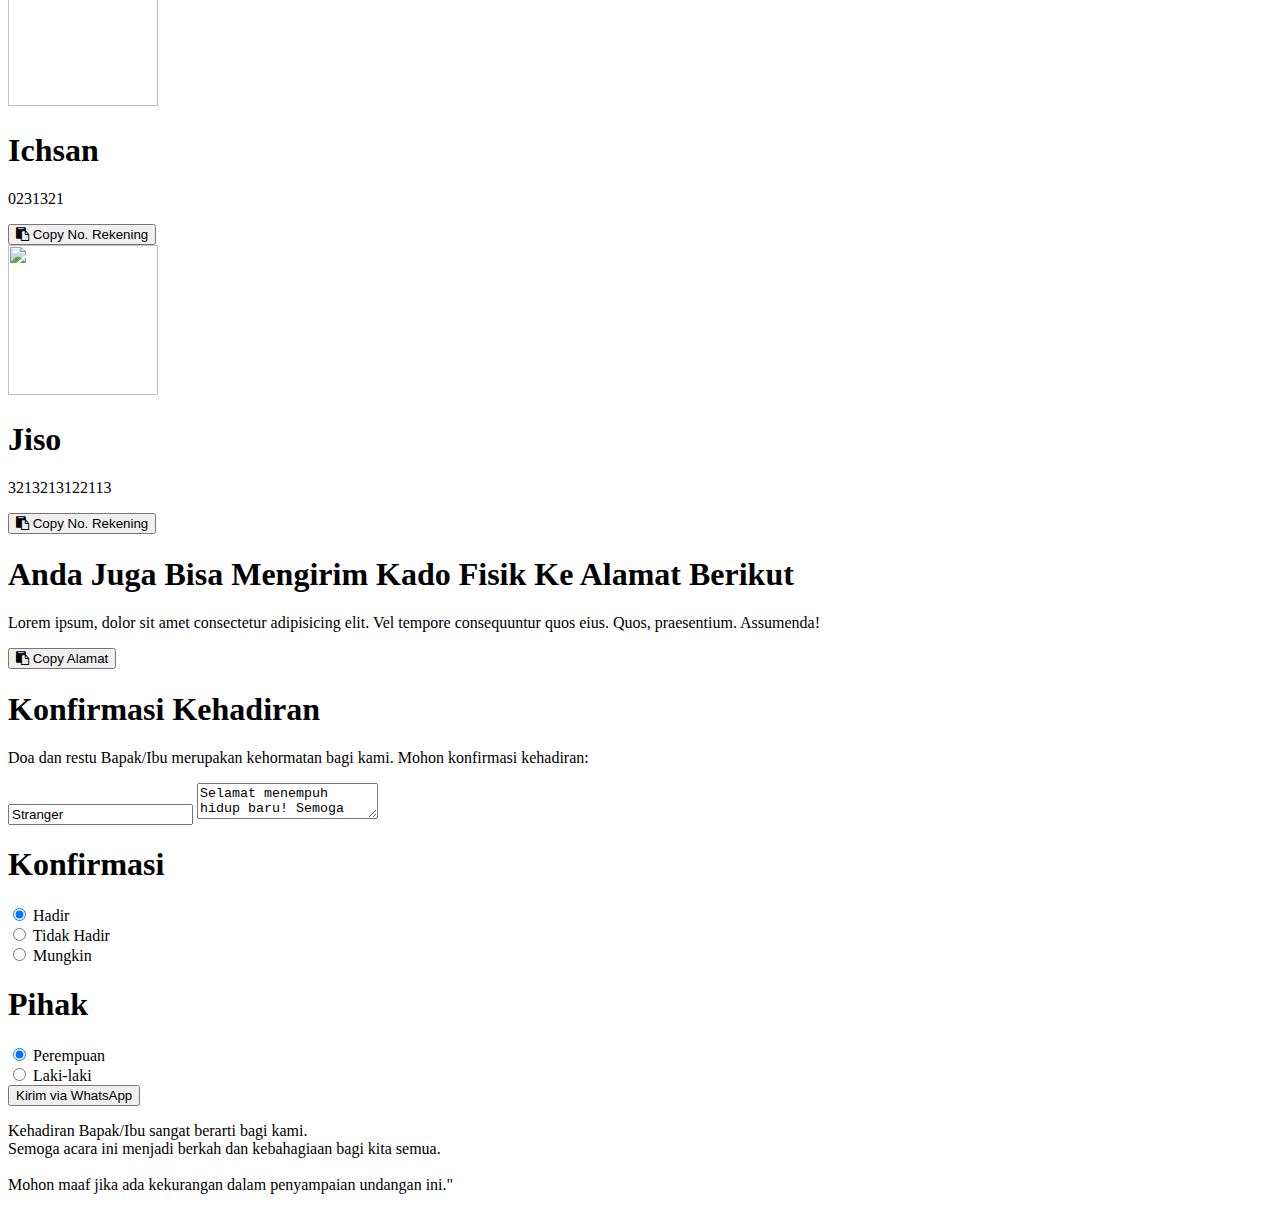
==== commit 220795db: "Update index.html" ====
--- a/undangan/index.html
+++ b/undangan/index.html
@@ -84,8 +84,7 @@
                 nama/gelar</p>
         </section>
     </div>
-    <main id="main-content"
-        class="w-full lg:w-1/4 border border-2 border-indigo-500 flex flex-col justify-center mx-auto min-h-screen hidden">
+    <main id="main-content" class="w-full lg:w-1/4 flex flex-col justify-center mx-auto min-h-screen hidden">
         <nav class="flex fixed navbar lg:w-1/5 lg:mx-auto justify-center items-center w-full bg-indigo-500">
             <div class=" flex justify-center items-center p-10 pt-5 pb-5 gap-4">
                 <a href=" #undangan" class="p-2 border-2 border-indigo-700 rounded-md bg-indigo-500 drop-shadow-xl">
@@ -142,8 +141,8 @@
                     class="fill-current text-indigo-500 transition-all duration-300 ease-in-out delay-150 path-0">
                 </path>
             </svg>
-            <h1 class="bg-indigo-500 pb-16 text-center text-md text-white flex flex-wrap pb-28 pt-2 p-5">“Dan
-                “Dan Diantara Tanda-tanda (Kebesaran) -Nya Ialah Dia Menciptakan Pasangan-pasangan Untukmu Dari
+            <h1 class="bg-indigo-500 pb-16 text-center text-md text-white flex flex-wrap pb-28 pt-2 p-5">“Dan Diantara
+                Tanda-tanda (Kebesaran) -Nya Ialah Dia Menciptakan Pasangan-pasangan Untukmu Dari
                 Jenismu Sendiri, Agar Kamu Cenderung Dan Merasa Tenteram Kepadanya, Dan Dia Menjadikan Diantaramu
                 Rasa Kasih Dan Sayang. Sungguh, Pada Yang Demikian Itu Benar-benar Terdapat Tanda-tanda (Kebesaran
                 Allah) Bagi Kaum Yang Berfikir”
@@ -153,7 +152,7 @@
 
         <section id="mempelai" class="flex justify-center items-center flex-col gap-4 w-full background -mt-8">
             <h1 class="text-md text-center mt-40 p-5">Dengan Memohon Rahmat Dan Ridho Dari Allah SWT. Kami Bermaksud
-                Menyelenggarakan Acara </h1>
+                Menyelenggarakan Acara Pernikahan Kami</h1>
             <img src="https://kumengundangmu1.my.id/wp-content/uploads/2024/07/gdgdgdgdmn-2.png" alt="" width="400px"
                 height="400px">
             <div class="flex flex-col gap-2 text-center">
@@ -312,7 +311,7 @@
                 <form id="invitationForm" class="flex flex-col gap-5">
                     <input type="text" id="nama" class="w-full border border-2 border-indigo-500 rounded-md p-3"
                         placeholder="Nama">
-                    <textarea id="ucapan" class="w-full border border-2 border-indigo-500 rounded-md p-3 text-sm">
+                    <textarea id="ucapan" class="w-full border border-2 border-indigo-500 rounded-md p-3 text-sm">Selamat menempuh hidup baru! Semoga pernikahan ini menjadi awal dari perjalanan panjang yang penuh cinta, kebahagiaan, dan keberkahan. Semoga setiap hari dalam rumah tangga kalian dipenuhi dengan tawa, kasih sayang, dan pengertian. Teruslah saling mendukung dan menginspirasi satu sama lain dalam setiap langkah kehidupan. Doa kami selalu menyertai, semoga Allah SWT melimpahkan rahmat dan keberkahan dalam setiap detik yang kalian jalani bersama. Selamat berbahagia dan semoga cinta kalian semakin bertumbuh seiring berjalannya waktu.                        
                       </textarea>
                     <label class="flex flex-col">
                         <h1 class="text-xl text-amber-500 text-start">Konfirmasi</h1>
@@ -328,6 +327,18 @@
                         <div class="flex items-center">
                             <input type="radio" name="konfirmasi" id="mungkin" class="mr-2" value="Mungkin">
                             <label for="mungkin" class="text-white">Mungkin</label>
+                        </div>
+                    </label>
+                    <label class="flex flex-col">
+                        <h1 class="text-xl text-amber-500 text-start">Pihak</h1>
+                        <div class="flex items-center">
+                            <input type="radio" name="pihak" id="perempuan" class="mr-2" value="perempuan" checked
+                                required>
+                            <label for="perempuan" class="text-white">Perempuan</label>
+                        </div>
+                        <div class="flex items-center">
+                            <input type="radio" name="pihak" id="laki_laki" class="mr-2" value="laki-laki">
+                            <label for="laki-laki" class="text-white">Laki-laki</label>
                         </div>
                     </label>
                     <button type="submit" id="kirim"
@@ -350,7 +361,6 @@
         }
         document.getElementById('mengundang').textContent = mengundang;
         document.getElementById('nama').value = mengundang;
-        document.getElementById('ucapan').value = 'Semoga Sakinah mawadah warahmah'
         document.getElementById('open-invitation').addEventListener('click', function () {
             // alert('Hello World!');
             document.getElementById('invitation-overlay').classList.add('hidden');
@@ -385,12 +395,17 @@
             const ucapan = document.getElementById('ucapan').value.trim();
             const konfirmasiEl = document.querySelector('input[name="konfirmasi"]:checked');
             const konfirmasi = konfirmasiEl ? konfirmasiEl.value : '';
+            // Ambil radio yang terpilih
+            const pihakEl = document.querySelector('input[name="pihak"]:checked');
+            const pihak = pihakEl ? pihakEl.value : '';
+            // Tetapkan nomor telepon berdasarkan pilihan
+            let phone = pihak === 'perempuan' ? '6285710069527' : '6283841365567';
 
             // Gabungkan data menjadi pesan
             const message = `*${nama}*\n\n${ucapan}\n\n\n ${konfirmasi}`;
 
             // Buat URL WhatsApp
-            const phone = "6283841365567";
+            // const phone = "6283841365567";
             const encodedMessage = encodeURIComponent(message);
             const waUrl = `https://api.whatsapp.com/send/?phone=${phone}&text=${encodedMessage}&type=phone_number&app_absent=0`;
 
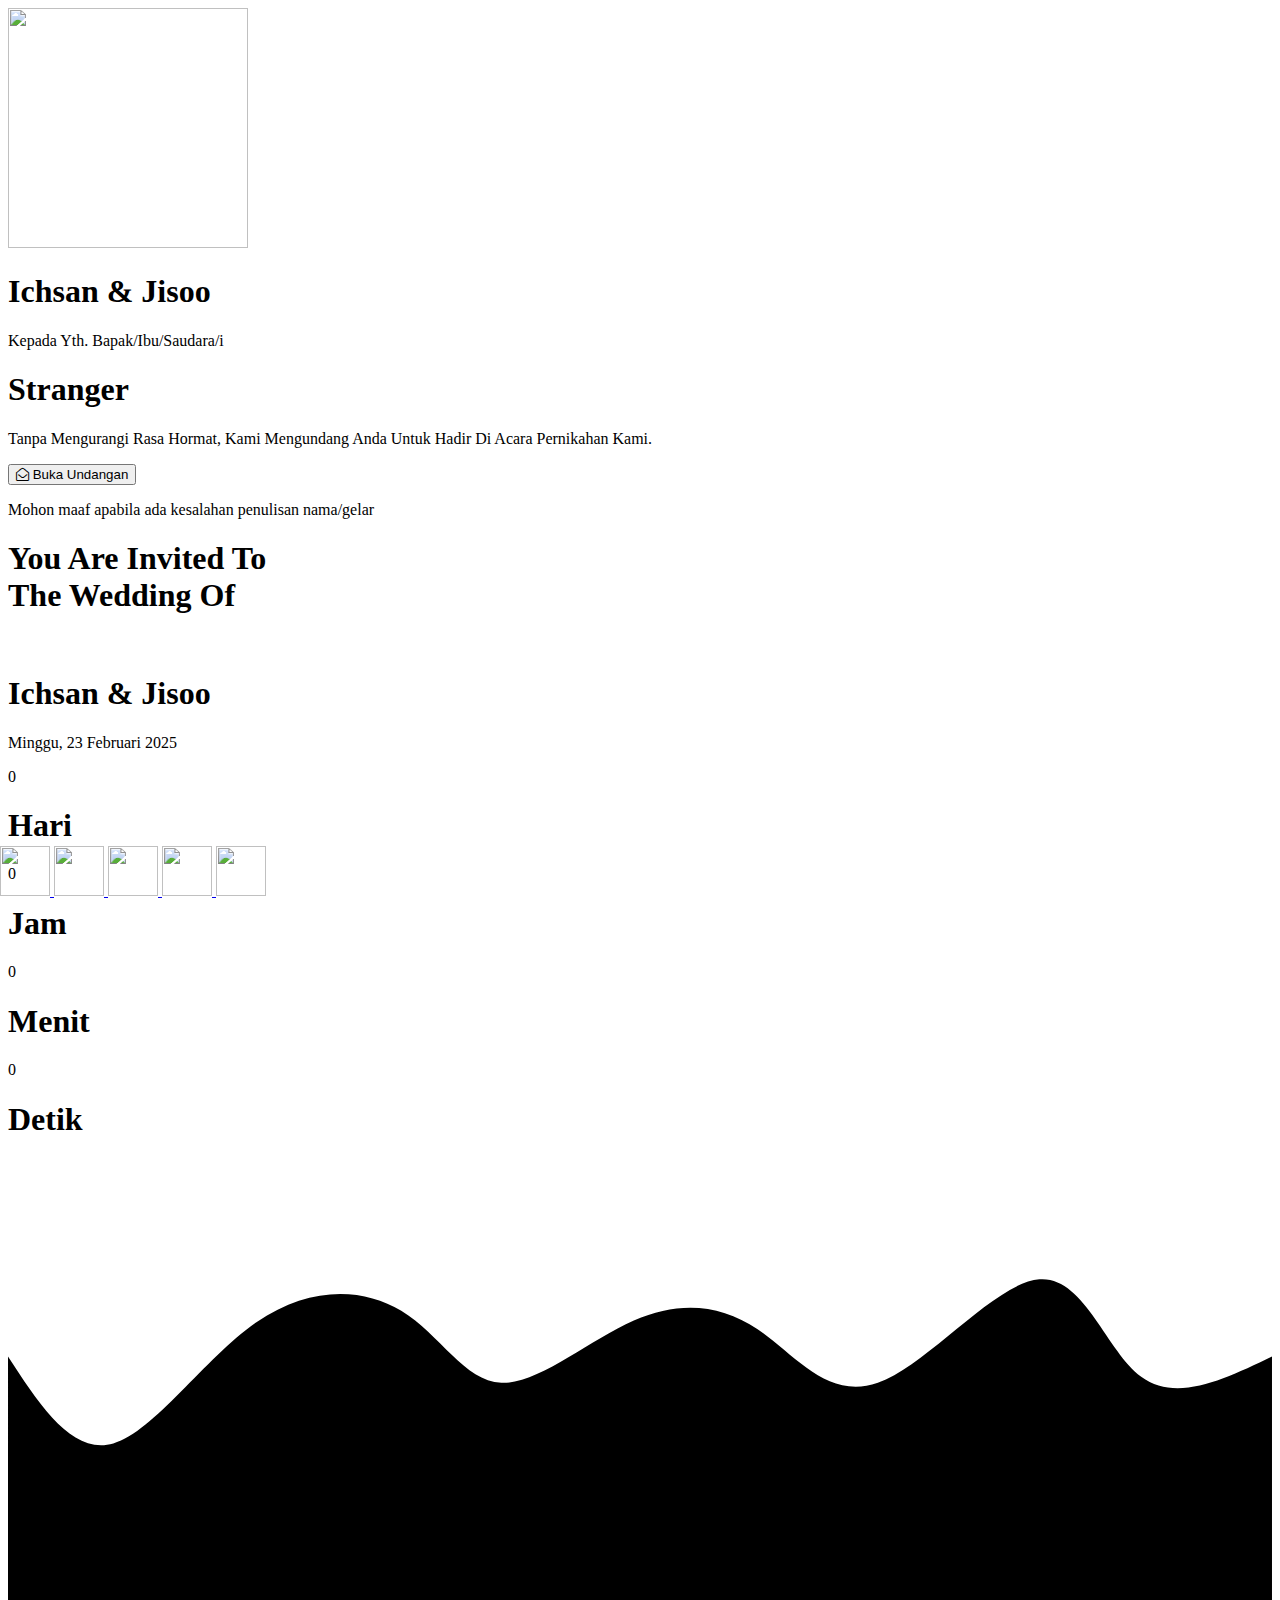
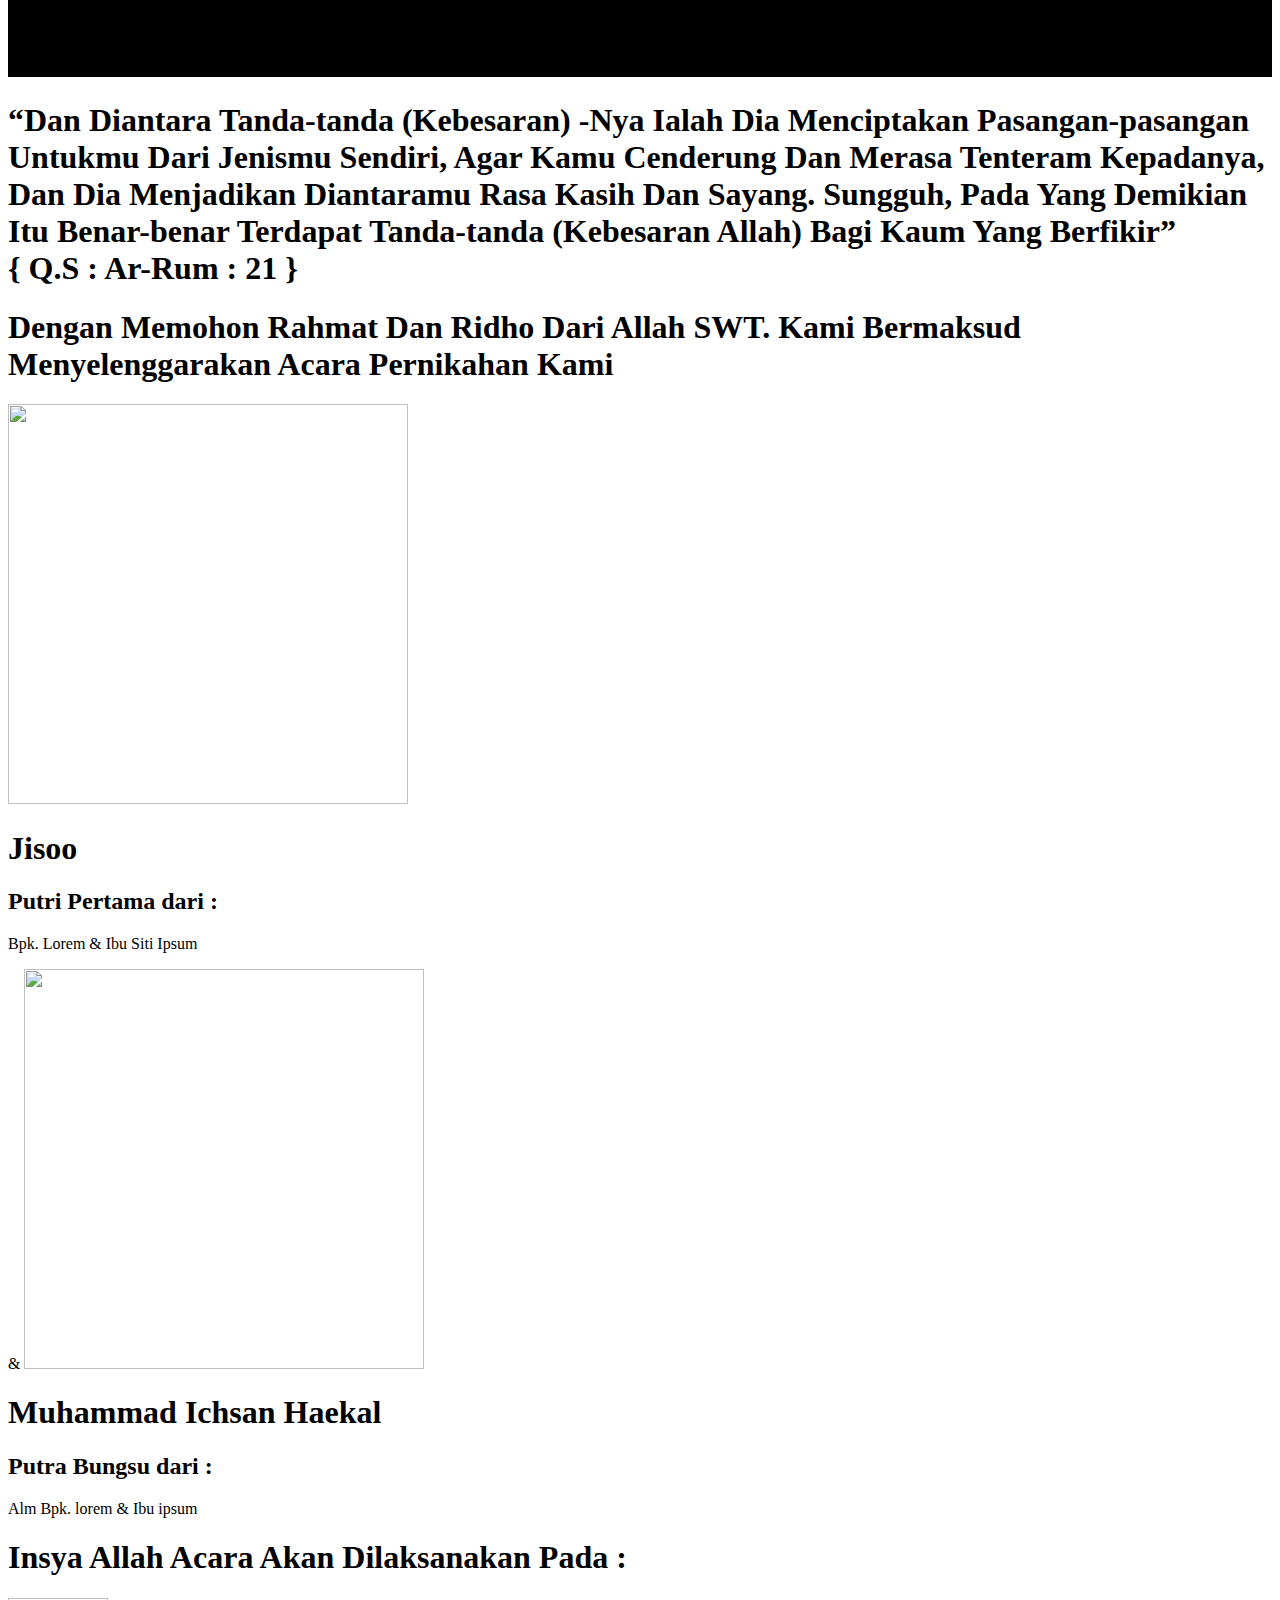
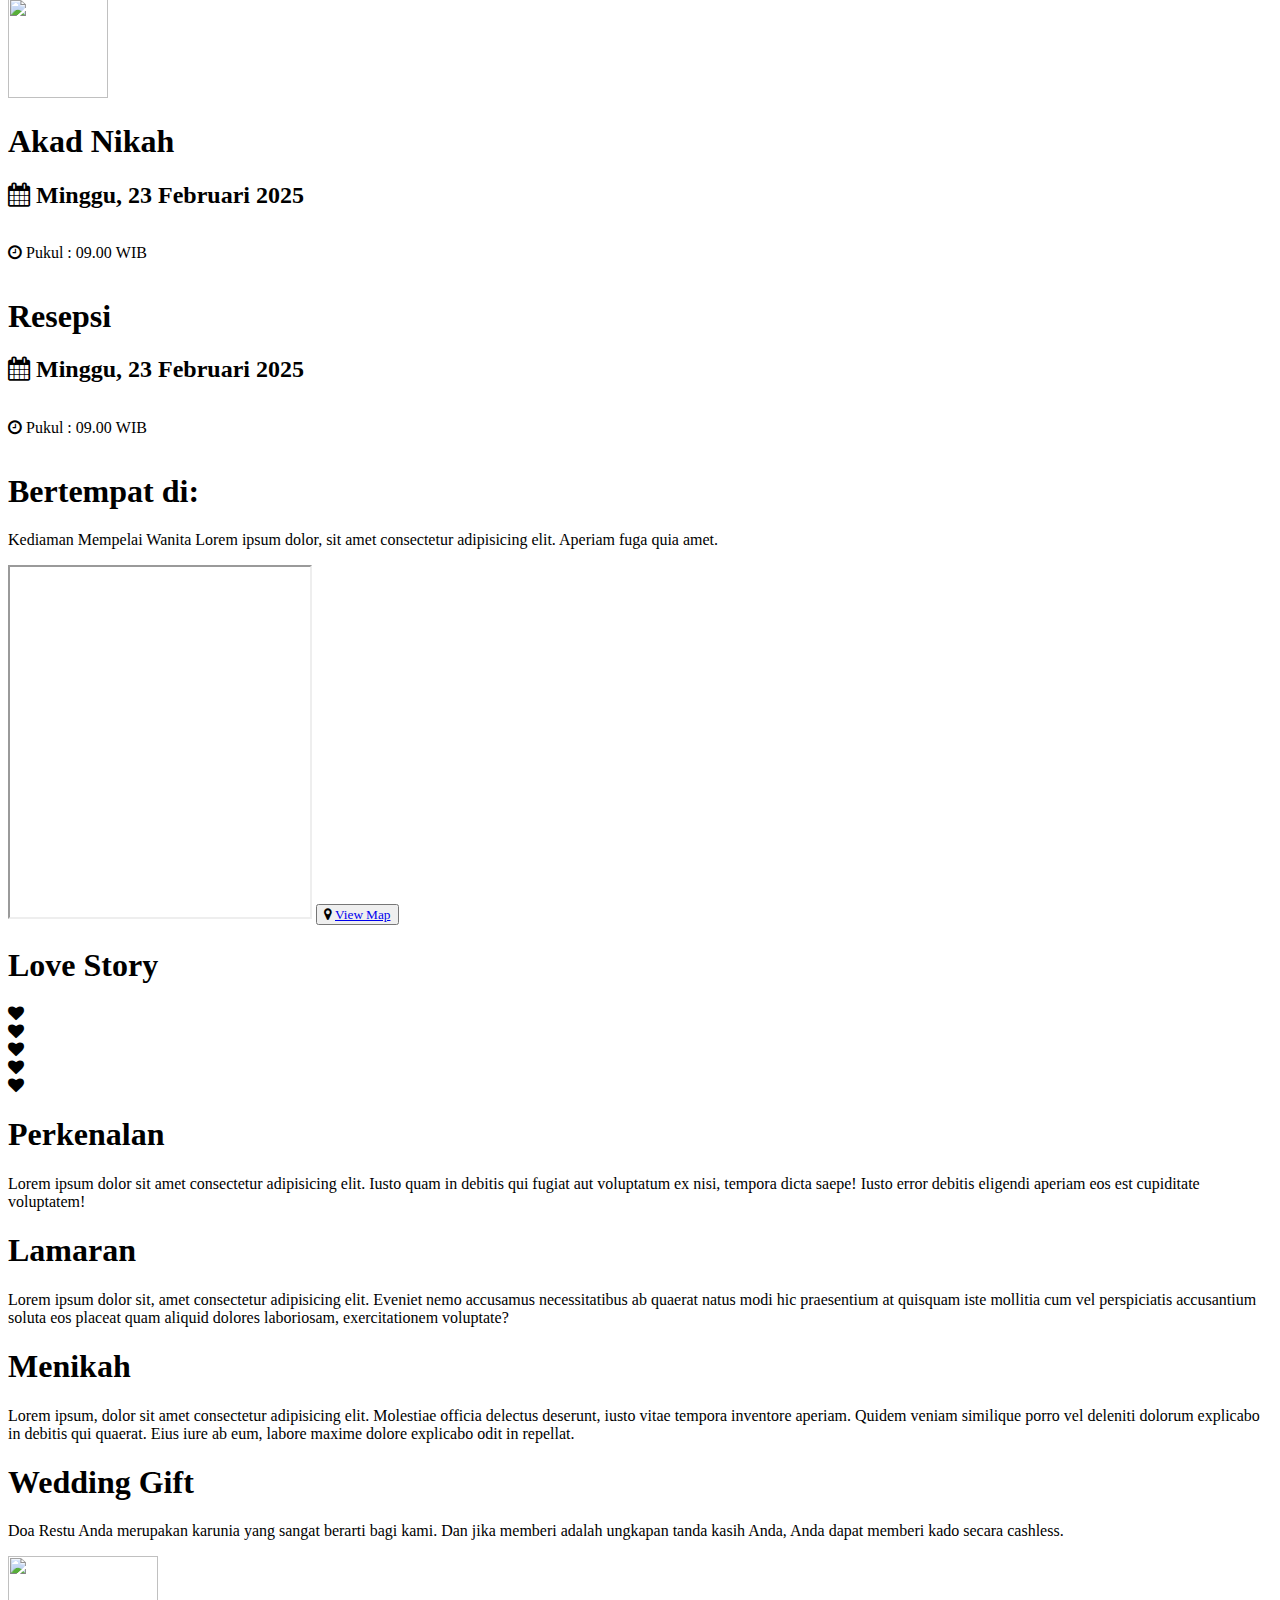
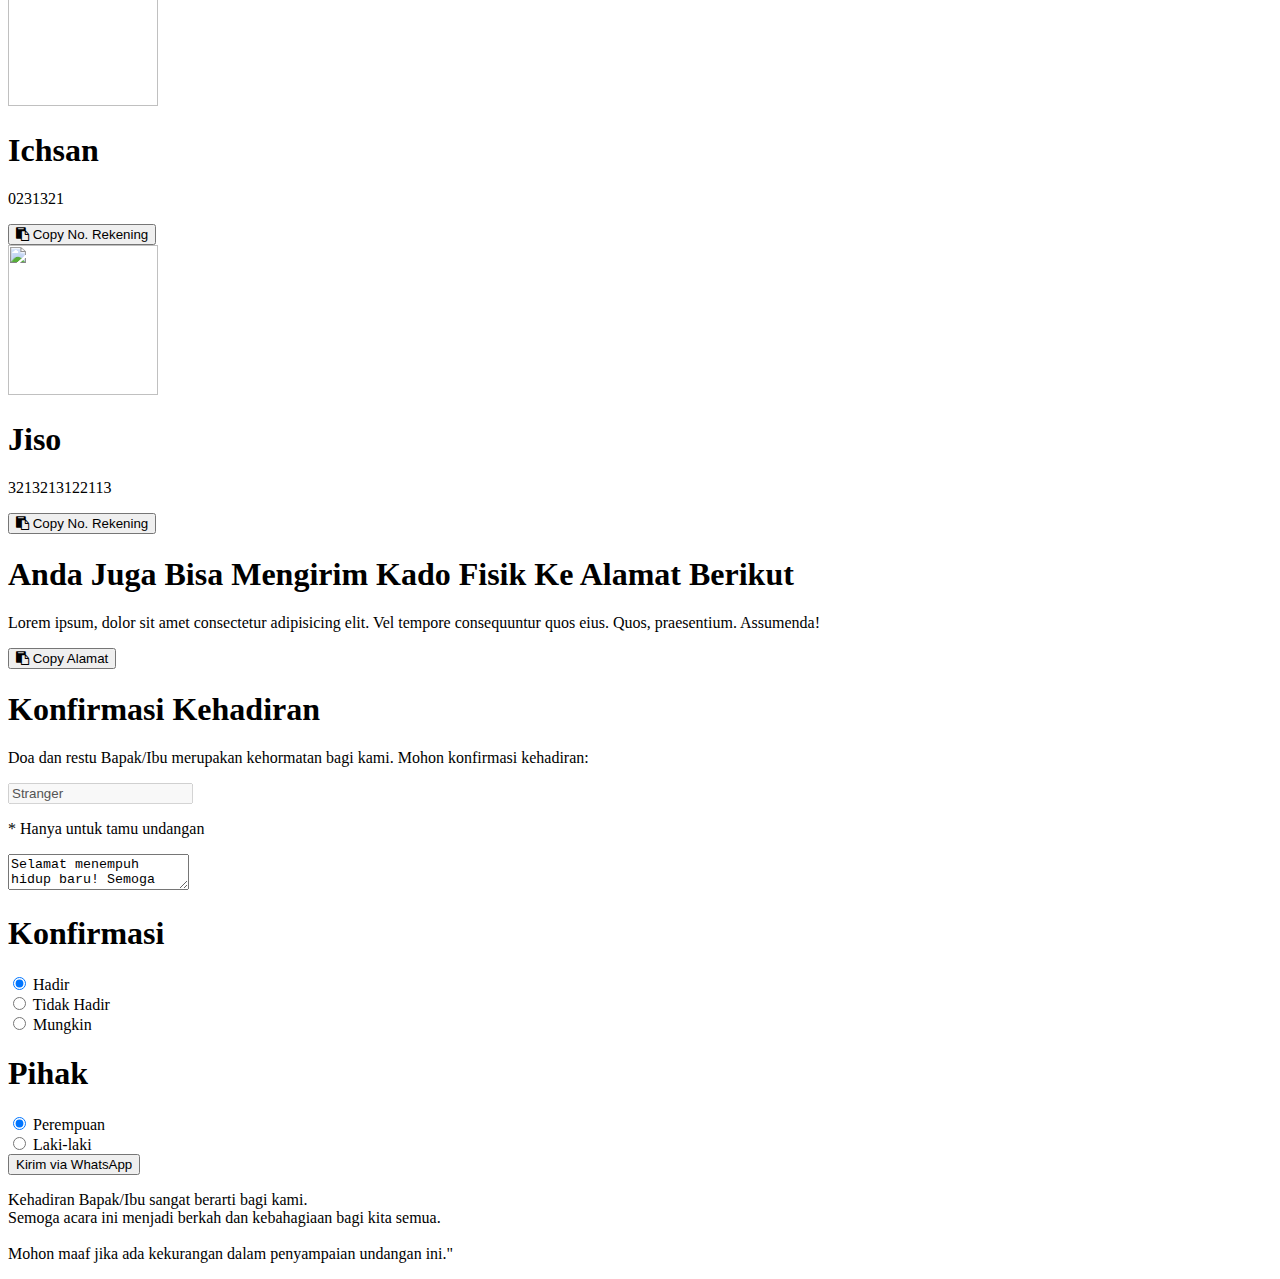
==== commit d5d139c7: "Update index.html" ====
--- a/undangan/index.html
+++ b/undangan/index.html
@@ -76,10 +76,11 @@
                 Mengundang Anda Untuk Hadir Di Acara
                 Pernikahan Kami.</p>
             <button id="open-invitation"
-                class="border bg-indigo-500 p-10 pt-4 pb-4 rounded-xl text-white animate__animated animate__fadeInUp"><i
-                    class="fa fa-envelope-open-o"></i>
-                Buka
-                Undangan</button>
+                class="border bg-indigo-500 p-10 pt-4 pb-4 rounded-xl text-white animate__animated animate__fadeInUp" ">
+                <i class=" fa fa-envelope-open-o"></i>
+                Buka Undangan
+            </button>
+
             <p class="p-2 text-center animate__animated animate__fadeInUp">Mohon maaf apabila ada kesalahan penulisan
                 nama/gelar</p>
         </section>
@@ -310,9 +311,10 @@
             <div class="flex p-10 w-4/5 rounded-xl flex-col bg-indigo-500 ml-10 mr-10 gap-5 mt-5 mb-5">
                 <form id="invitationForm" class="flex flex-col gap-5">
                     <input type="text" id="nama" class="w-full border border-2 border-indigo-500 rounded-md p-3"
-                        placeholder="Nama">
-                    <textarea id="ucapan" class="w-full border border-2 border-indigo-500 rounded-md p-3 text-sm">Selamat menempuh hidup baru! Semoga pernikahan ini menjadi awal dari perjalanan panjang yang penuh cinta, kebahagiaan, dan keberkahan. Semoga setiap hari dalam rumah tangga kalian dipenuhi dengan tawa, kasih sayang, dan pengertian. Teruslah saling mendukung dan menginspirasi satu sama lain dalam setiap langkah kehidupan. Doa kami selalu menyertai, semoga Allah SWT melimpahkan rahmat dan keberkahan dalam setiap detik yang kalian jalani bersama. Selamat berbahagia dan semoga cinta kalian semakin bertumbuh seiring berjalannya waktu.                        
-                      </textarea>
+                        placeholder="Nama" disabled>
+                    <p class="text-amber-500 text-sm text-start">* Hanya untuk tamu undangan</p>
+                    <textarea id="ucapan" class="w-full border border-2 h-40 border-indigo-500 rounded-md p-3 text-sm"
+                        wrap="soft">Selamat menempuh hidup baru! Semoga pernikahan ini menjadi awal dari perjalanan panjang yang penuh cinta, kebahagiaan, dan keberkahan. Semoga setiap hari dalam rumah tangga kalian dipenuhi dengan tawa, kasih sayang, dan pengertian. Teruslah saling mendukung dan menginspirasi satu sama lain dalam setiap langkah kehidupan. Doa kami selalu menyertai, semoga Allah SWT melimpahkan rahmat dan keberkahan dalam setiap detik yang kalian jalani bersama. Selamat berbahagia dan semoga cinta kalian semakin bertumbuh seiring berjalannya waktu.</textarea>
                     <label class="flex flex-col">
                         <h1 class="text-xl text-amber-500 text-start">Konfirmasi</h1>
                         <div class="flex items-center">
@@ -353,6 +355,15 @@
         </section>
     </main>
     <script>
+
+        function play() {
+            var audio = new Audio('https://kumengundangmu1.my.id/wp-content/uploads/2024/07/tiara-andiri-lagu-pernikahan-kita-demi-tuhan-akku-1.mp3');
+            audio.addEventListener('ended', function () {
+                this.currentTime = 0;
+                this.play();
+            }, false);
+            audio.play();
+        }
         const queryString = window.location.search;
         const urlParams = new URLSearchParams(queryString);
         let mengundang = urlParams.get('to');
@@ -363,6 +374,7 @@
         document.getElementById('nama').value = mengundang;
         document.getElementById('open-invitation').addEventListener('click', function () {
             // alert('Hello World!');
+            play()
             document.getElementById('invitation-overlay').classList.add('hidden');
             document.getElementById('main-content').classList.remove('hidden');
         });
@@ -445,6 +457,7 @@
         // Panggil fungsi updateCountdown setiap detik
         updateCountdown(); // Pemanggilan awal
         const interval = setInterval(updateCountdown, 1000);
+
     </script>
 </body>
 
